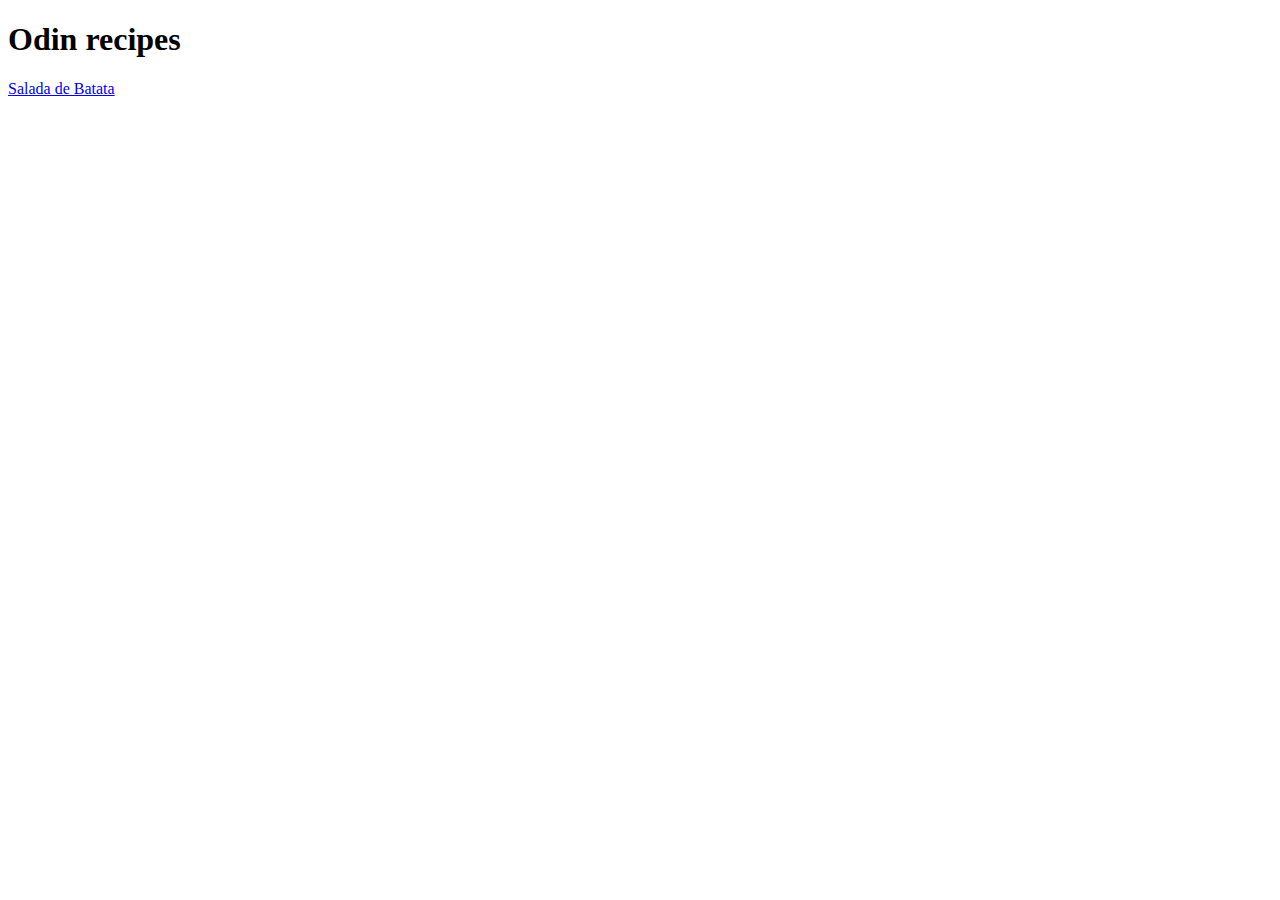
==== index.html @ 855047db "Site principal e primeira receita" ====
<!DOCTYPE html>
<html lang="en">
    <head>
        <meta charset="utf-8">
        <title>Recipes</title>
    </head>
    <body>
        <h1>Odin recipes</h1>
        <a href="recipes/saladabatata.html">Salada de Batata</a>
    </body>
</html>
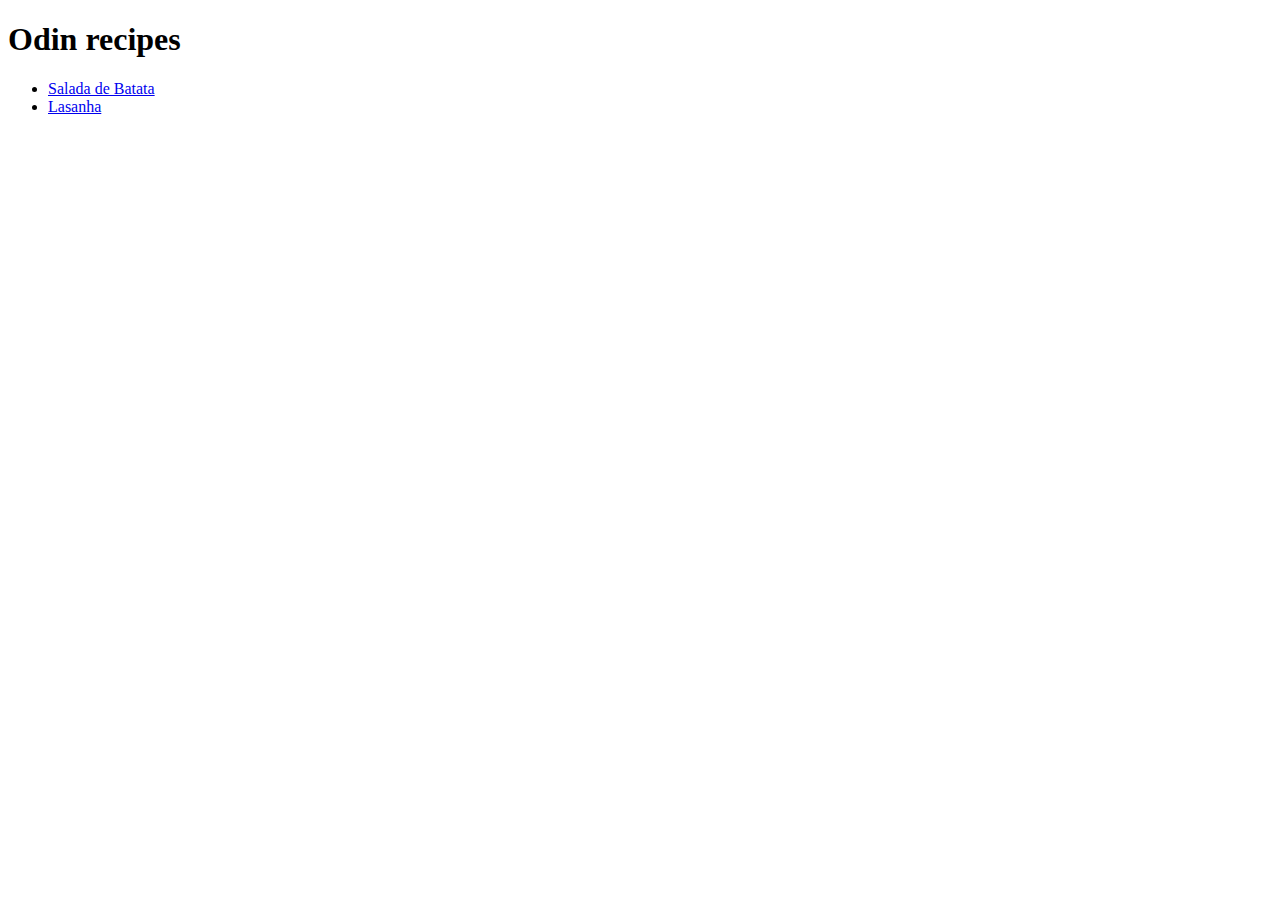
==== commit 3c0a1155: "Adição de lasanha" ====
--- a/index.html
+++ b/index.html
@@ -1,11 +1,21 @@
 <!DOCTYPE html>
 <html lang="en">
-    <head>
-        <meta charset="utf-8">
-        <title>Recipes</title>
-    </head>
-    <body>
-        <h1>Odin recipes</h1>
-        <a href="recipes/saladabatata.html">Salada de Batata</a>
-    </body>
+
+<head>
+    <meta charset="utf-8">
+    <title>Recipes</title>
+</head>
+
+<body>
+    <h1>Odin recipes</h1>
+    <ul>
+        <li>
+            <a href="recipes/saladabatata.html">Salada de Batata</a>
+        </li>
+        <li>
+            <a href="recipes/lasanha.html">Lasanha</a>
+        </li>
+    </ul>
+</body>
+
 </html>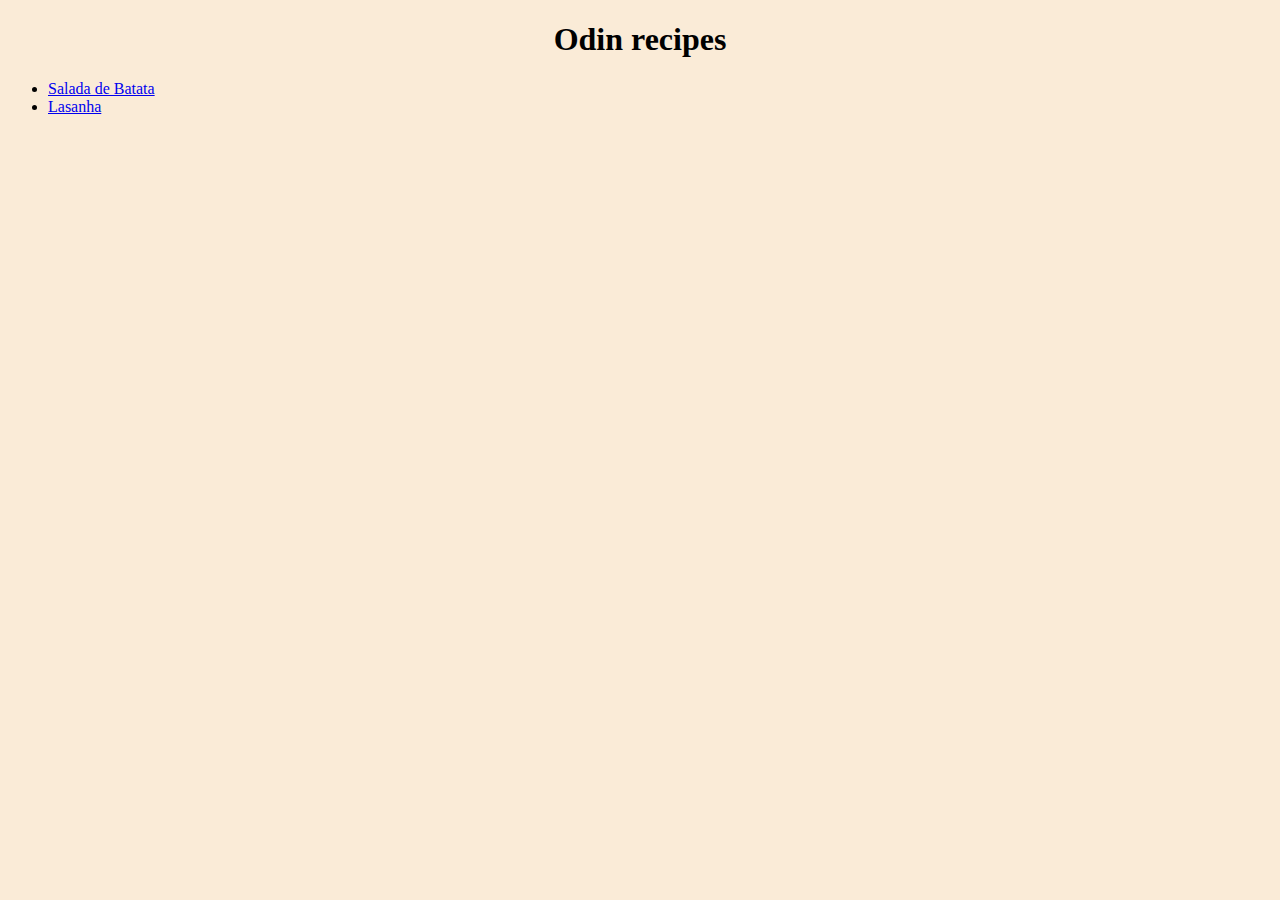
==== commit 5496cee8: "Final version with some css" ====
--- a/index.html
+++ b/index.html
@@ -4,6 +4,7 @@
 <head>
     <meta charset="utf-8">
     <title>Recipes</title>
+    <link rel="stylesheet" href="style.css">
 </head>
 
 <body>
--- a/style.css
+++ b/style.css
@@ -0,0 +1,21 @@
+
+h1 {
+    text-align: center;
+}
+
+body {
+    background-color: antiquewhite;
+}
+
+h1,
+h2 {
+    text-align: center;
+}
+
+img#Salada,
+img#Lasanha {
+    height: 300px;
+    margin-left: auto;
+    margin-right: auto;
+    display: block;
+}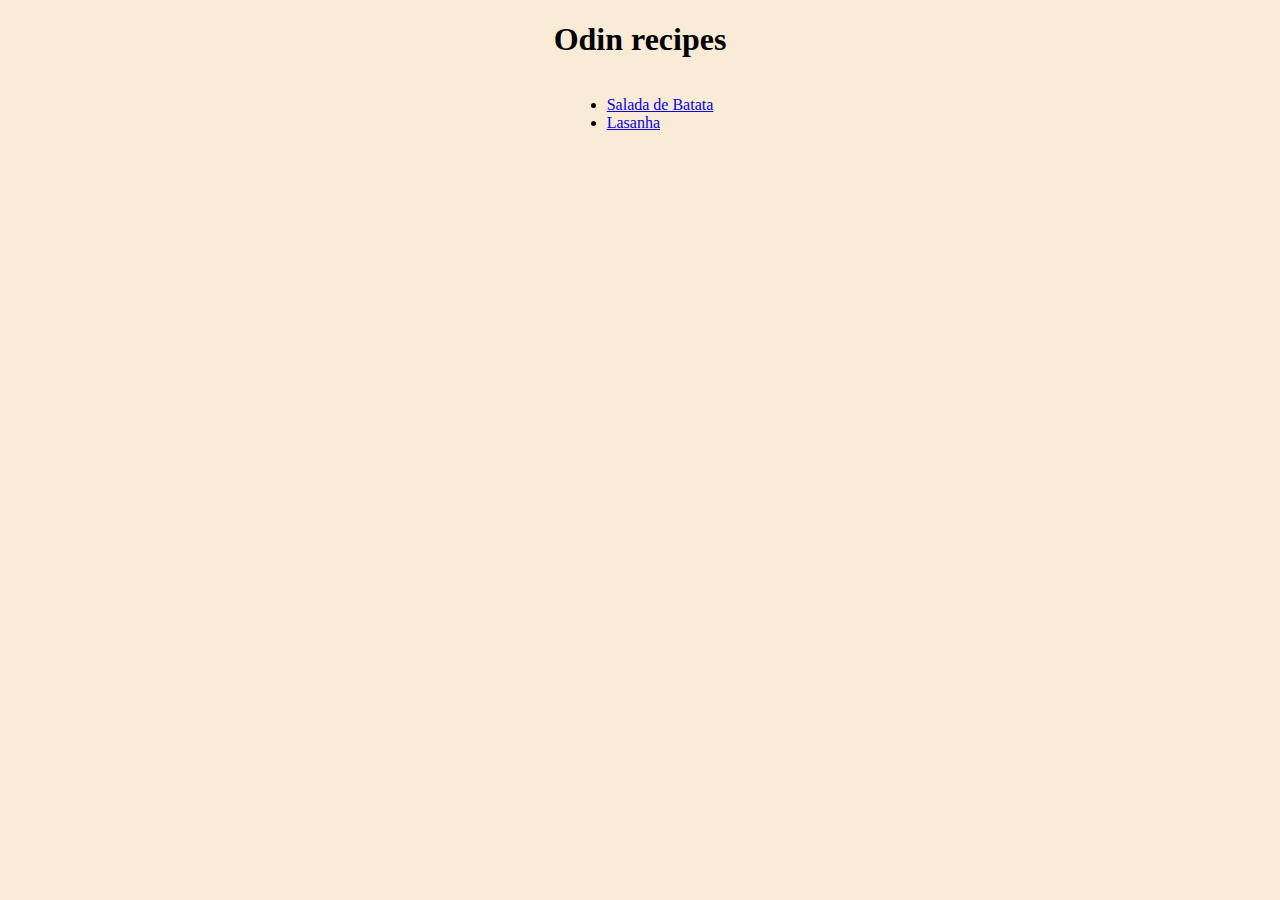
==== commit 62169e7a: "Recipes centered on index.html" ====
--- a/index.html
+++ b/index.html
@@ -9,14 +9,16 @@
 
 <body>
     <h1>Odin recipes</h1>
-    <ul>
-        <li>
-            <a href="recipes/saladabatata.html">Salada de Batata</a>
-        </li>
-        <li>
-            <a href="recipes/lasanha.html">Lasanha</a>
-        </li>
-    </ul>
+    <div class="container">
+        <ul class="mp">
+            <li>
+                <a href="recipes/saladabatata.html">Salada de Batata</a>
+            </li>
+            <li>
+                <a href="recipes/lasanha.html">Lasanha</a>
+            </li>
+        </ul>
+    </div>
 </body>
 
 </html>--- a/style.css
+++ b/style.css
@@ -1,3 +1,11 @@
+div.container {
+    text-align: center;
+}
+
+ul.mp {
+    display: inline-block;
+    text-align: left;
+}
 
 h1 {
     text-align: center;
